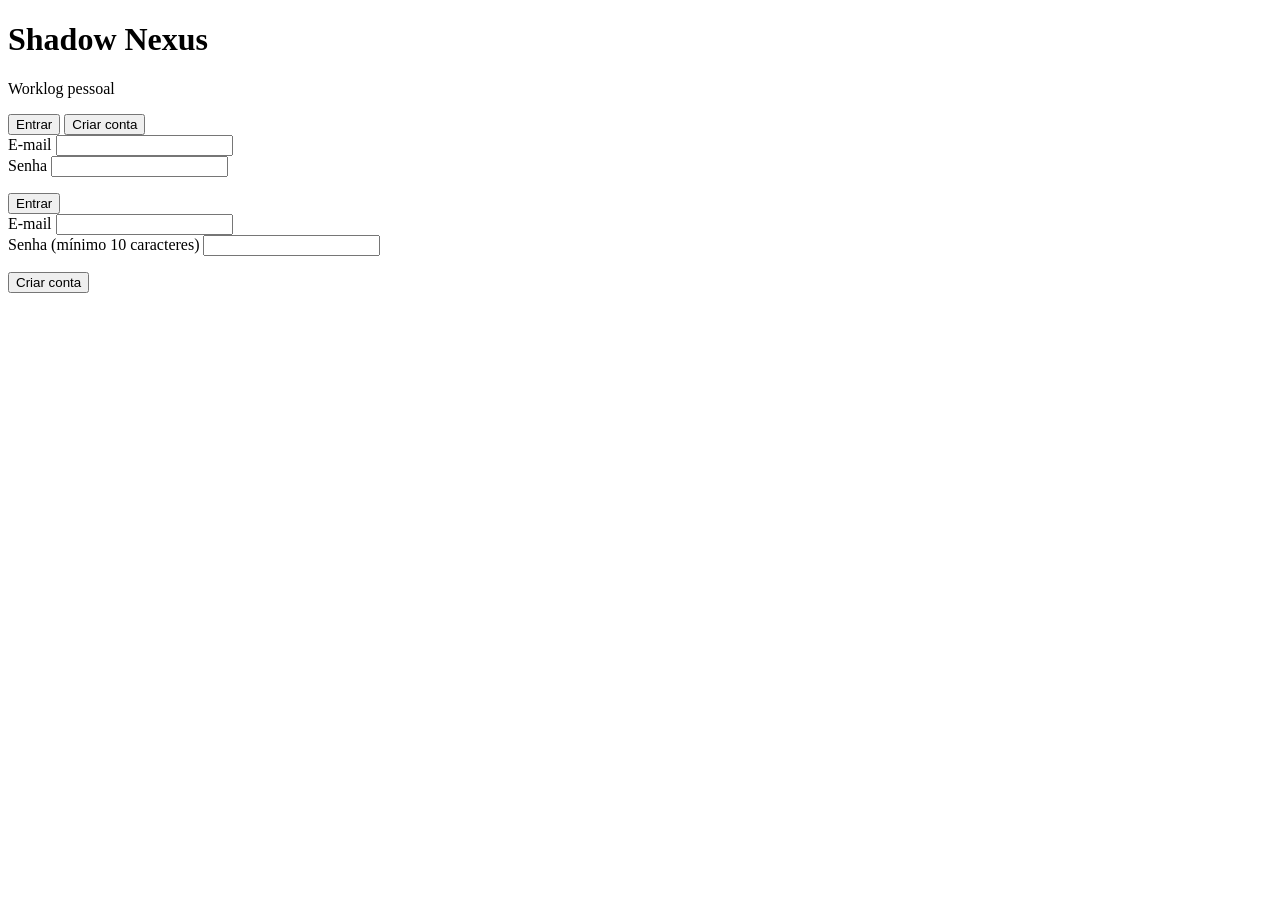
==== web/static/login.html @ d8ad7b95 "Shadow Nexus Worklog: commit inicial" ====
<!DOCTYPE html>
<html lang="pt-BR">
<head>
  <meta charset="UTF-8">
  <meta name="viewport" content="width=device-width, initial-scale=1.0">
  <title>Shadow Nexus Worklog — Acesso</title>
  <link rel="stylesheet" href="/css/tokens.css">
  <link rel="stylesheet" href="/css/app.css">
</head>
<body>
  <div class="auth-wrap">
    <div class="auth-card">
      <h1>Shadow Nexus</h1>
      <p class="sub">Worklog pessoal</p>

      <div class="auth-tabs" role="tablist">
        <button id="tab-login" role="tab" aria-selected="true">Entrar</button>
        <button id="tab-register" role="tab" aria-selected="false">Criar conta</button>
      </div>

      <form id="form-login" autocomplete="on">
        <div class="field">
          <label for="login-email">E-mail</label>
          <input id="login-email" name="email" type="email" required autocomplete="username">
        </div>
        <div class="field">
          <label for="login-password">Senha</label>
          <input id="login-password" name="password" type="password" required autocomplete="current-password">
        </div>
        <p class="error-text" id="login-error"></p>
        <button class="full" type="submit">Entrar</button>
      </form>

      <form id="form-register" class="hidden" autocomplete="on">
        <div class="field">
          <label for="reg-email">E-mail</label>
          <input id="reg-email" name="email" type="email" required autocomplete="username">
        </div>
        <div class="field">
          <label for="reg-password">Senha (mínimo 10 caracteres)</label>
          <input id="reg-password" name="password" type="password" required minlength="10" autocomplete="new-password">
        </div>
        <p class="error-text" id="reg-error"></p>
        <button class="full" type="submit">Criar conta</button>
      </form>
    </div>
  </div>

  <script type="module" src="/js/login.js"></script>
</body>
</html>
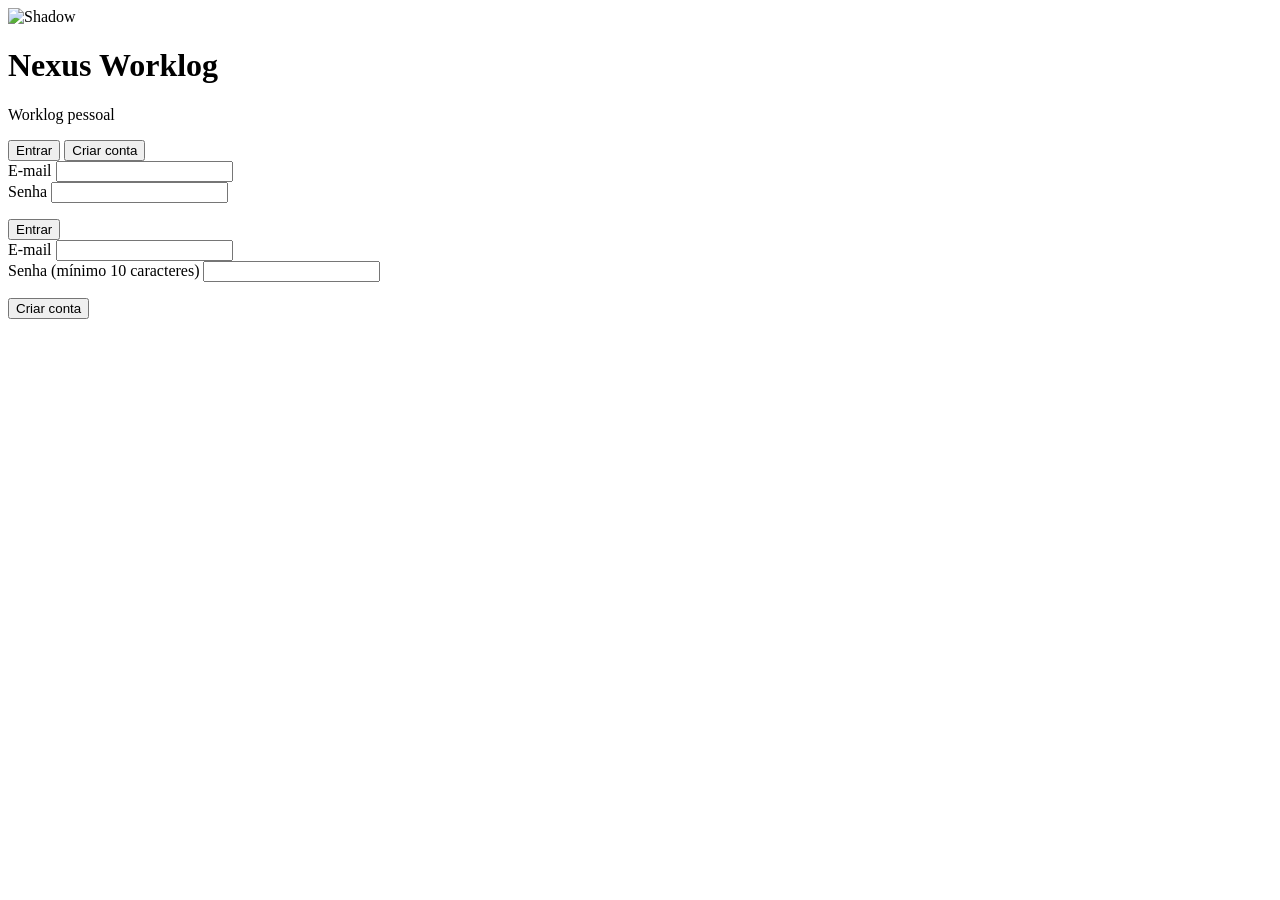
==== commit 6b5b5d36: "UI, dashboard de 6 pizzas, correções de cálculo, migration 002 e testes Frontend (apresentação): - C" ====
--- a/web/static/login.html
+++ b/web/static/login.html
@@ -10,7 +10,8 @@
 <body>
   <div class="auth-wrap">
     <div class="auth-card">
-      <h1>Shadow Nexus</h1>
+      <img class="auth-logo" src="/img/shadow-wordmark.png" alt="Shadow" width="200" height="120">
+      <h1>Nexus Worklog</h1>
       <p class="sub">Worklog pessoal</p>
 
       <div class="auth-tabs" role="tablist">
